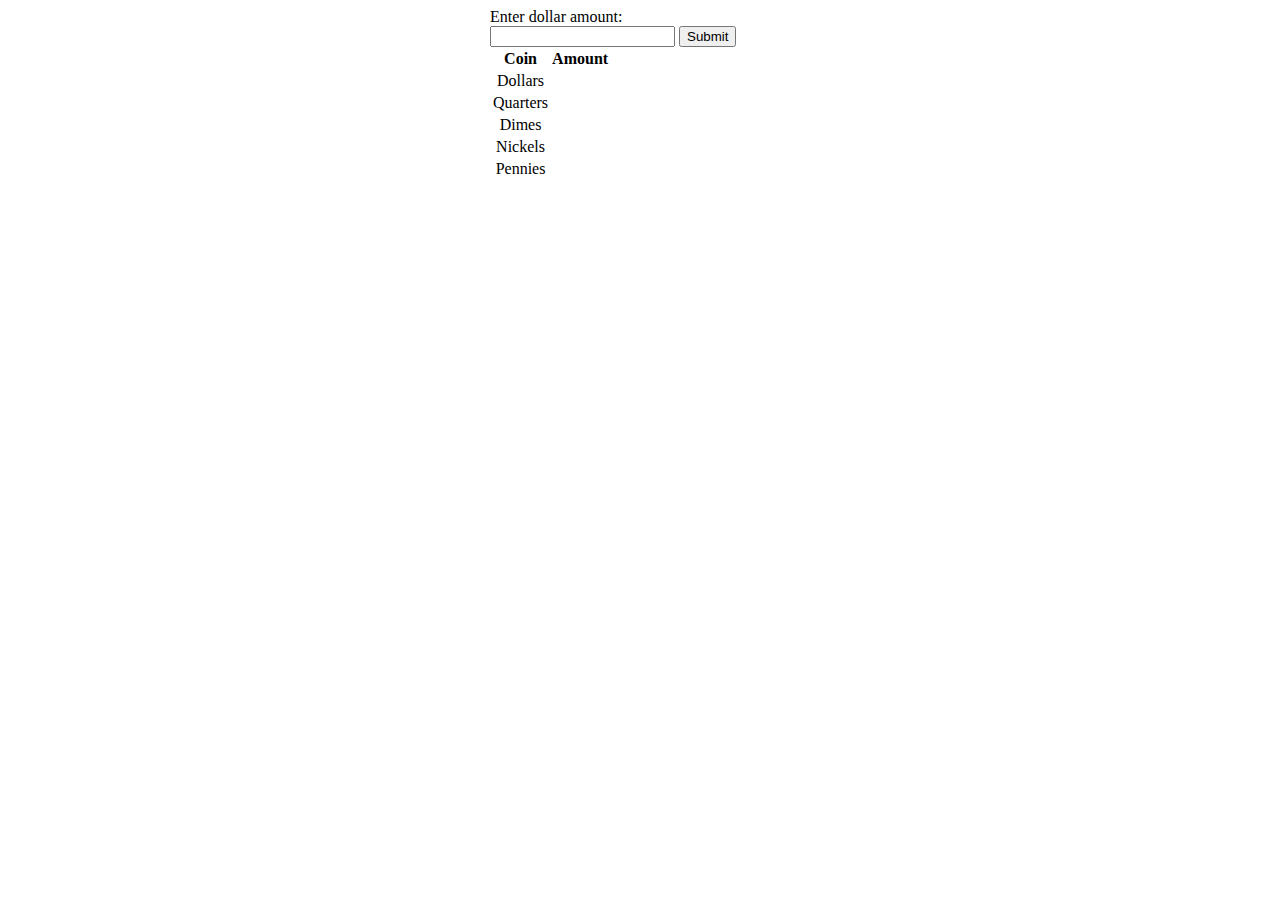
==== DollarToCents/index.html @ 7b89e53b "Added DollarToCents" ====
<!DOCTYPE html>
<html lang="en">
<head>
    <meta charset="UTF-8">
    <meta name="viewport" content="width=device-width, initial-scale=1.0">
    <title>Dollar to Cents</title>
    <link rel="stylesheet" href="style.css">
    <script src="script.js"></script>
</head>
<body>
    <div id="dollar_input">
        <label for="dollar_amount">Enter dollar amount:</label>
        <input type="number" id="dollar_amount" required>
        <button onclick="calculate_coins()">Submit</button>
    </div>
    <div id="coin_amounts">
        <table>
            <thead>
                <tr>
                    <th>Coin</th>
                    <th>Amount</th>
                </tr>
            </thead>
            <tbody>
                <tr>
                    <td>Dollars</td>
                    <td id="dollars"></td>
                </tr>
                <tr>
                    <td>Quarters</td>
                    <td id="quarters"></td>
                </tr>
                <tr>
                    <td>Dimes</td>
                    <td id="dimes"></td>
                </tr>
                <tr>
                    <td>Nickels</td>
                    <td id="nickels"></td>
                </tr>
                <tr>
                    <td>Pennies</td>
                    <td id="pennies"></td>
                </tr>
            </tbody>
        </table>
    </div>
</body>
</html>
---- DollarToCents/style.css ----
#dollar_input {
    position: relative;
    margin: auto;
    width: 300px;
}

#coin_amounts {
    position: relative;
    width: 300px;
    margin: auto;
    text-align: center;
}
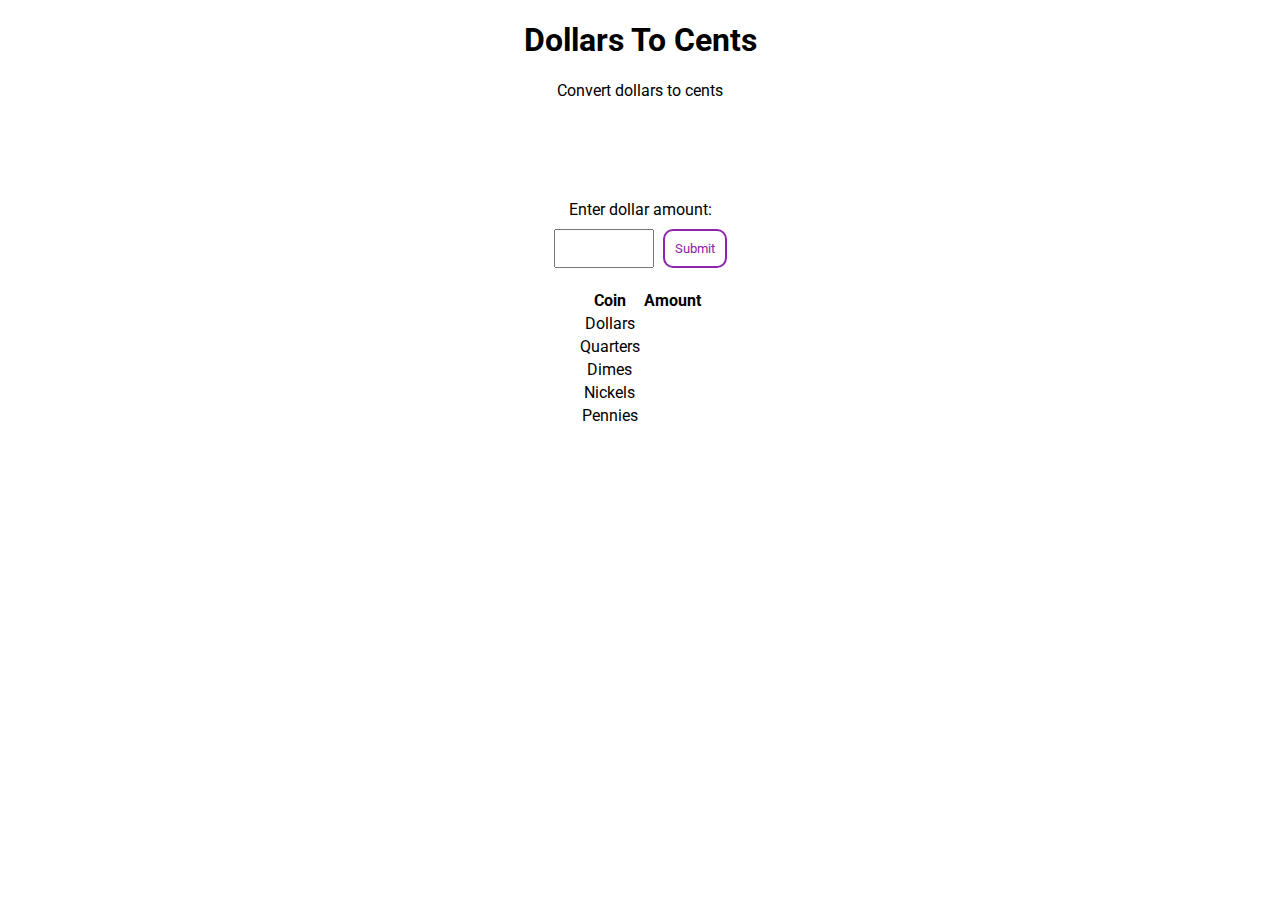
==== commit 332a2c71: "Updated css" ====
--- a/DollarToCents/index.html
+++ b/DollarToCents/index.html
@@ -4,17 +4,24 @@
     <meta charset="UTF-8">
     <meta name="viewport" content="width=device-width, initial-scale=1.0">
     <title>Dollar to Cents</title>
+    <link rel="preconnect" href="https://fonts.googleapis.com">
+    <link rel="preconnect" href="https://fonts.gstatic.com" crossorigin>
+    <link href="https://fonts.googleapis.com/css2?family=Montserrat:wght@100&family=Roboto:wght@100&display=swap" rel="stylesheet">
     <link rel="stylesheet" href="style.css">
     <script src="script.js"></script>
 </head>
 <body>
+    <div id="intro">
+        <h1>Dollars To Cents</h1>
+        <p>Convert dollars to cents</p>
+    </div>
     <div id="dollar_input">
         <label for="dollar_amount">Enter dollar amount:</label>
         <input type="number" id="dollar_amount" required>
         <button onclick="calculate_coins()">Submit</button>
     </div>
     <div id="coin_amounts">
-        <table>
+        <table class="center">
             <thead>
                 <tr>
                     <th>Coin</th>
--- a/DollarToCents/style.css
+++ b/DollarToCents/style.css
@@ -1,12 +1,56 @@
-#dollar_input {
-    position: relative;
-    margin: auto;
-    width: 300px;
+html{
+    font-family: 'Montserrat', sans-serif;
+    font-family: 'Roboto', sans-serif;
 }
 
-#coin_amounts {
-    position: relative;
-    width: 300px;
-    margin: auto;
+#intro {
+    text-align: center;
+    margin-bottom: 100px;
+}
+
+#dollar_input {
     text-align: center;
 }
+
+#dollar_input label {
+    display: block;
+    margin-bottom: 10px;
+}
+
+#dollar_input input {
+    width: 100px;
+    box-sizing: border-box;
+    display: inline-block;
+    margin-right: 5px; 
+    padding: 10px;
+}
+
+#dollar_input button {
+    display: inline-block;
+    color: #8e24aa;
+    background-color: white;
+    border: 2px solid #8e24aa;
+    font-family: 'Montserrat', sans-serif;
+    font-family: 'Roboto', sans-serif;
+    padding: 10px;
+    border-radius: 10px;
+    transition-duration: 0.4s;
+}
+
+#dollar_input button:hover {
+    background-color: #8e24aa;
+    color: white;
+    transition-duration: 0.4s;
+}
+
+
+#coin_amounts {
+    margin-top: 20px;
+    text-align: center;
+}
+
+table.center {
+    margin-left: auto;
+    margin-right: auto;
+}
+
